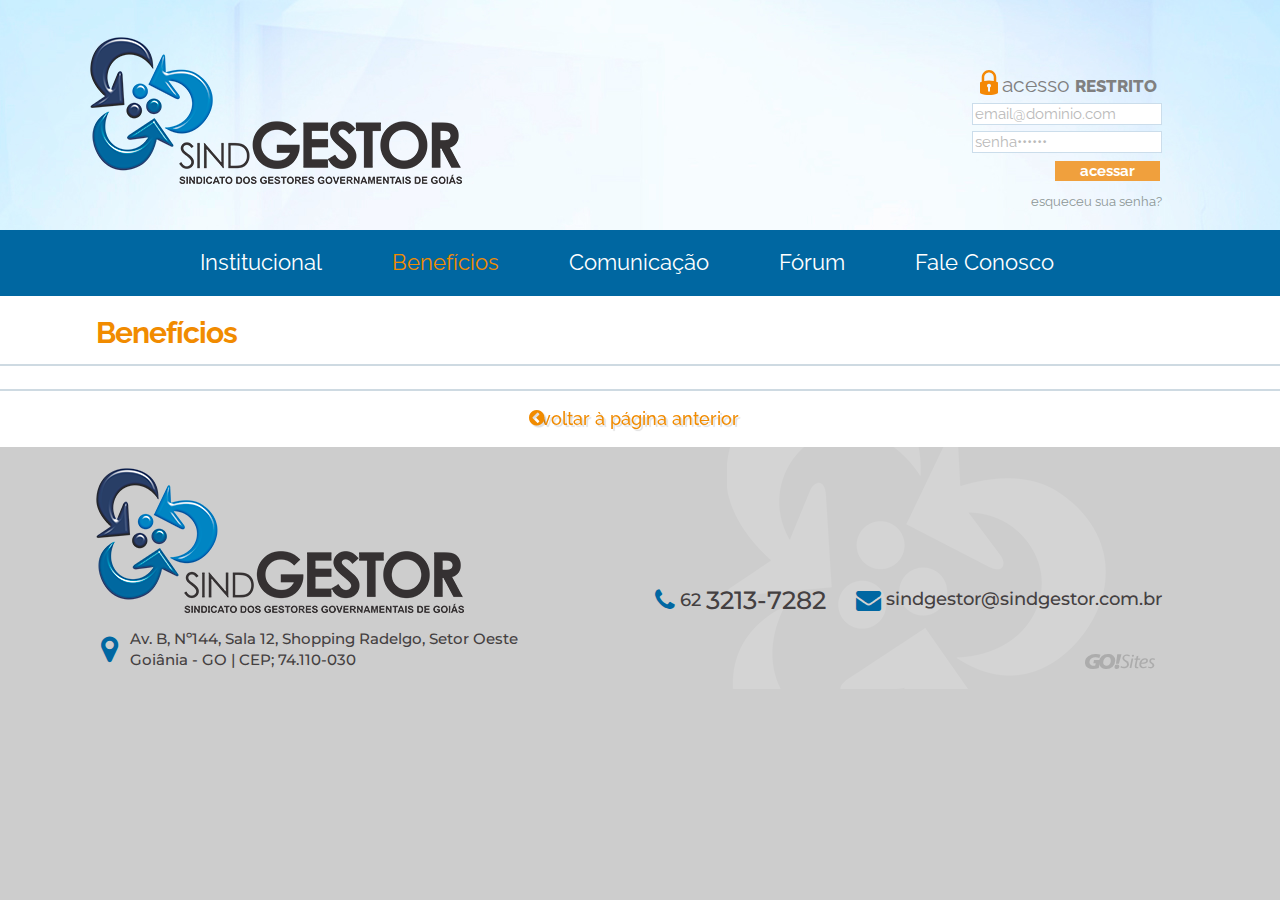
==== beneficios.html @ f87f8ef0 "first commit" ====
<!doctype html>
<html dir="ltr" lang="pt-BR" class="no-js"><!-- InstanceBegin template="/Templates/modelo.dwt" codeOutsideHTMLIsLocked="false" -->
<head>
<!-- 22/06/2016 -->
<!-- html5shiv -->
<!--[if lt IE 9]>
<script src="../js/html5shiv.js"></script>
<![endif]-->
<!-- meta tags -->
<meta charset="iso-8859-1" />
<meta name="viewport" content="width=device-width, initial-scale=1, maximum-scale=1, minimum-scale=1, user-scalable=no">
<meta name="title" content="SindGESTOR - Sindicato dos Gestores Governamentais de Goi&aacute;s"/>
<meta name="author" content="GO!Sites &mdash; Solu��es Online | (62) 3941-7878 gosites@gosites.com.br">
<meta name="copyright" content="� 2016" />
<meta name="keywords" content="" />
<meta name="distribution" content="global">
<!-- InstanceBeginEditable name="doctitle" -->
<title>SindGESTOR - Sindicato dos Gestores Governamentais de Goi&aacute;s</title>
<!-- InstanceEndEditable -->
<!-- favicon -->
<link rel="apple-touch-icon" sizes="57x57" href="favicon/apple-touch-icon-57x57.png">
<link rel="apple-touch-icon" sizes="60x60" href="favicon/apple-touch-icon-60x60.png">
<link rel="apple-touch-icon" sizes="72x72" href="favicon/apple-touch-icon-72x72.png">
<link rel="apple-touch-icon" sizes="76x76" href="favicon/apple-touch-icon-76x76.png">
<link rel="apple-touch-icon" sizes="114x114" href="favicon/apple-touch-icon-114x114.png">
<link rel="apple-touch-icon" sizes="120x120" href="favicon/apple-touch-icon-120x120.png">
<link rel="apple-touch-icon" sizes="144x144" href="favicon/apple-touch-icon-144x144.png">
<link rel="apple-touch-icon" sizes="152x152" href="favicon/apple-touch-icon-152x152.png">
<link rel="apple-touch-icon" sizes="180x180" href="favicon/apple-touch-icon-180x180.png">
<link rel="icon" type="image/png" href="favicon/favicon-32x32.png" sizes="32x32">
<link rel="icon" type="image/png" href="favicon/favicon-194x194.png" sizes="194x194">
<link rel="icon" type="image/png" href="favicon/favicon-96x96.png" sizes="96x96">
<link rel="icon" type="image/png" href="favicon/android-chrome-192x192.png" sizes="192x192">
<link rel="icon" type="image/png" href="favicon/favicon-16x16.png" sizes="16x16">
<link rel="manifest" href="favicon/manifest.json">
<link rel="mask-icon" href="favicon/safari-pinned-tab.svg" color="#5bbad5">
<link rel="shortcut icon" href="favicon/favicon.ico">
<meta name="msapplication-TileColor" content="#ffffff">
<meta name="msapplication-TileImage" content="../favicon/mstile-144x144.png">
<meta name="msapplication-config" content="../favicon/browserconfig.xml">
<meta name="theme-color" content="#0067a1">
<!-- css -->
<link href="css/bootstrap.css" rel="stylesheet" type="text/css" />
<link href="css/layout.css" rel="stylesheet" type="text/css" />
<!-- Owl Carousel Assets -->
<link href="owl-carousel/assets/owl.carousel.min.css" rel="stylesheet">
<link href="owl-carousel/assets/owl.theme.default.min.css" rel="stylesheet">
<!-- InstanceBeginEditable name="head" -->
<!-- InstanceEndEditable -->
</head>
<body>
<!-- classe da pagina --> 
<!-- InstanceBeginEditable name="classe-da-pagina" -->
<div class="pg-beneficios">
<!-- InstanceEndEditable --> 
<!-- header da template --> 
<!-- InstanceBeginEditable name="header" --> <!-- InstanceEndEditable --> 
<!-- topo -->
<header id="topo" class="col-md-12">
  <h1 class="oculto">SindGESTOR - Sindicato dos Gestores Governamentais de Goi&aacute;s</h1>
  <div class="col-md-12 topo"> 
    <!-- logo -->
    <span id="logo" class="desktop"><a href="principal.html" title="Ir para a p&aacute;gina inicial" class="logo">SindGESTOR - Sindicato dos Gestores Governamentais de Goi&aacute;s</a></span>
    <!-- login -->
    <form class="col-md-3 desktop login" id="acessoRestrito">
      <div class="login-titulo">acesso <strong>restrito</strong></div>
      <input name="loginEmail" type="text" id="loginEmail" placeholder="email@dominio.com">
      <input name="loginSenha" type="text" id="loginSenha" placeholder="senha&bull;&bull;&bull;&bull;&bull;&bull;">
      <input type="button" name="loginBt" id="loginBt" value="acessar">
      <a href="#" class="login-recuperar">esqueceu sua senha?</a>
    </form>
  </div>
  <!-- navegacao menu -->
  <div class="col-md-12 navegacao desktop">
    <ul>
      <li><a href="institucional.html" target="_self" class="menu-institucional" title="Conhe&ccedil;a o SindGESTOR">Institucional</a></li>
      <li><a href="beneficios.html" target="_self" class="menu-beneficios" title="Saiba quais s&atilde;o os benef&iacute;cios">Benef&iacute;cios</a></li>
      <li><a href="comunicacao.html" target="_self" class="menu-comunicacao" title="Comunica&ccedil;&atilde;o">Comunica&ccedil;&atilde;o</a></li>
      <li><a href="forum.html" target="_self" class="menu-forum" title="F&oacute;rum">F&oacute;rum</a></li>
      <li><a href="fale.html" target="_self" class="menu-fale" title="Entre em contato">Fale Conosco</a></li>
    </ul>
  </div>
</header>
<!-- navegacao mobile -->
<div class="col-md-12 mobile">
  <header class="col-md-12 mobile-topo"> 
    <!-- logo -->
    <div id="logo-mobile"><a href="principal.html" target="_self"><img src="img/logo-mobile.png" class="logo-mobile" alt="Ir para p&aacute;gina inicial"></a></div>
    <!-- menu icone -->
    <div id="nav-mobile"> <a href="javascript:void(0)" data-toggle="modal" data-target="#nav-mob"><img src="img/mob-menu.svg" class="nav-mobile" alt="Menu"></a> </div>
  </header>
  <!-- menu mobile -->
  <div class="modal fade menu-mobile fade-menu-mobile" id="nav-mob" tabindex="-1" role="dialog" aria-labelledby="myModalLabel" aria-hidden="true">
    <div class="modal-dialog menu-mobile-dialog">
      <div class="modal-content menu-mobile-content">
        <div class="modal-header menu-mobile-header"><a href="javascript:void(0)" class="fechar"><img src="img/fechar.svg" alt="Fechar Menu" data-dismiss="modal" aria-hidden="true"></a></div>
        <div class="modal-body menu-mobile-body"> 
          <!-- conteudos menu aqui -->
          <ul class="menu-movel" id="navegacao">
            <li><a href="institucional.html" target="_self" class="menu-institucional" title="Conhe&ccedil;a o SindGESTOR">Institucional</a></li>
            <li><a href="beneficios.html" target="_self" class="menu-beneficios" title="Saiba quais s&atilde;o os benef&iacute;cios">Benef&iacute;cios</a></li>
            <li><a href="comunicacao.html" target="_self" class="menu-comunicacao" title="Comunica&ccedil;&atilde;o">Comunica&ccedil;&atilde;o</a></li>
            <li><a href="forum.html" target="_self" class="menu-forum" title="F&oacute;rum">F&oacute;rum</a></li>
            <li><a href="fale.html" target="_self" class="menu-fale" title="Entre em contato">Fale Conosco</a></li>
          </ul>
        </div>
        <div class="modal-footer menu-mobile-footer"></div>
      </div>
    </div>
  </div>
  <!-- /nav-mob --> 
</div>
<!-- /.mobile -->
<main class="col-md-12 clearfix wrap">
  <section class="col-md-12 corpo"> 
    <!-- banners --> 
    <!-- InstanceBeginEditable name="banners" --> <!-- InstanceEndEditable --> 
    <!-- titulos -->
    <div id="titulos" class="col-md-12 clearfix">
      <div class="col-md-12 titulos"><!-- InstanceBeginEditable name="titulos" --><h1>Benef&iacute;cios</h1><!-- InstanceEndEditable --></div>
    </div>
    <!-- /.titulos -->
    <div class="clearfix"></div>
    <div class="col-md-12 conteudos">
      <!-- InstanceBeginEditable name="conteudos" -->
      
      <!-- InstanceEndEditable -->
    </div>
  </section>
  <!-- outros conteudos, sections, articles... --> 
  <!-- InstanceBeginEditable name="outros-conteudos" -->
  
  <!-- InstanceEndEditable --> 
  <!-- /.corpo -->
  <div class="col-md-12 conteudos-nav"><a href="javascript:history.back(-1)" title="Voltar &agrave; p&aacute;gina anterior" class="hvr-icon-back">voltar &agrave; p&aacute;gina anterior</a></div>
  <!-- /conteudos-nav --> 
</main>
<!-- rodape -->
<footer id="rodape" class="col-md-12">
  <div class="rodape">
    <!-- endereco -->
    <div class="col-sm-12 col-md-5 endereco">
      <a href="principal.html" title="Ir para a p&aacute;gina inicial" class="rodape-logo">SindGESTOR - Sindicato dos Gestores Governamentais de Goi&aacute;s</a>
      <a href="https://goo.gl/maps/Mhzkc9rK5yv" target="_blank" title="Localiza&ccedil;&atilde;o" class="rodape-link">
        <i class="fa fa-map-marker" aria-hidden="true"></i>
        <span>Av. B, N�144, Sala 12, Shopping Radelgo, Setor Oeste<br>Goi�nia - GO  |  CEP; 74.110-030</span>
      </a>
    </div>
     <!-- contatos -->
     <div class="col-sm-12 col-md-6 col-md-offset-1 contatos">
       <a href="tel:+556232137282" class="telefone" title="Telefone"><i class="fa fa-phone" aria-hidden="true"></i>62 <strong>3213-7282</strong></a>
       <a href="mailto:sindgestor@sindgestor.com.br" class="email" title="E-mail"><i class="fa fa-envelope" aria-hidden="true"></i>sindgestor@sindgestor.com.br</a>
     </div>
    <!-- GO!Sites -->
    <a href="http://www.gosites.com.br" target="_blank" class="gosites" title="Desenvolvido por GO!Sites"><img src="img/gosites.svg" alt="GO!Sites"></a>
  </div>
  <!-- ir para o topo --> 
  <a href="#topo" title="Voltar para o topo" class="subir hvr-icon-float"></a> </footer>
<!-- fechando div classe da pagina -->
</div>
<!-- scripts --> 
<script src="js/jquery-1.11.2.js"></script>
<!-- js bootstrap --> 
<script src="js/bootstrap.js"></script>
<!-- js navegacao fixa --> 
<script src="js/sindgestor.js"></script>
<!-- owl carousel --> 
<script src="owl-carousel/owl.carousel.min.js"></script>
<!-- InstanceBeginEditable name="footer" --> <!-- InstanceEndEditable -->
</body>
<!-- InstanceEnd --></html>
---- css/layout.css ----
/*
-------------------------- RESET + HOVER --------------------------
*/
@import url("normalize.css");
@import url("hover.css");
/*
---------------------------- WEBFONTS -----------------------------
*/
@import url("webfonts.css");
/*
------------------------------ MENU -------------------------------
*/
@import url("menu.css");
/*
---------------------- REDEFINICAO CSS GLOBAL ---------------------
*/
html {font-size: 62.5%;}
*{text-rendering: optimizeLegibility;}
::selection{background: #f18b00;color: #ffffff;}
::-moz-selection{background: #f18b00;color: #ffffff;}
body {
	background: #cdcdcd;
	color: #3f3e3e;
	font-family: 'Raleway', sans-serif;
	font-size: 1.4rem;
	font-weight: 500;
	margin: 0 auto;
	max-width: 2000px;
	min-width: 280px;
	position: relative;
	z-index: 2;
}
/*
------------------- CSS OCULTAR MOBILE EM DESKTOP ------------------
*/
@media screen and (min-width: 768px){.mobile{display: none !important;visibility: hidden !important;}}
/*
------------------- ESTRUTURA SECOES + ELEMENTOS -------------------
*/
.oculto{
	display: none !important;
	visibility: hidden !important;
}
.banners.corpo,.titulos,.conteudos,#rodape,.rodape{box-sizing: border-box;overflow: visible;position: relative;z-index: 5;}
#topo {
	background: url(../img/topo.jpg) no-repeat center top #ffffff;
	max-width: 2000px;
	padding: 0;
	position: relative;
	width: 100%;
	z-index: 10;
}
.topo {
	float: none;
	margin: 0 auto;
	max-width: 1170px;
	padding: 0 2%;
	position: relative;
	width: 100%;
}
#logo {
	display: inline-block;
	margin: 37px 2% 46px 9px;
	max-width: 372px;
	position: relative;
	width: 100%;
	z-index: 300;
}
.logo {
	background: url(../img/logo.png) no-repeat left top;
	background-size: contain;
	display: block;
	height: 147px;
	max-width: 372px;
	text-indent: -9999px;
	width: 100%;
}
.login {
	float: right;
	margin-right: 2%;
	margin-top: 70px;
	max-width: 220px;
}
.login-titulo {
	color: #808080;
	font-family: 'Raleway', sans-serif;
	font-size: 2.1rem;
	font-weight: 400;
	padding-left: 25px;
	position: relative;
	text-align: center;
}
.login-titulo:before {
	background: url(../img/icone-restrito.svg) no-repeat left top;
	content: '';
	height: 25px;
	left: 8px;
	position: absolute;
	top: 0;
	width: 19px;
}
.login-titulo strong {
	font-size: 1.7rem;
	font-weight: 800;
	text-transform: uppercase;
}
#loginEmail,
#loginSenha {
	border: solid 1px #cbddeb;
	color: #808080;
	font-family: 'Raleway', sans-serif;
	font-size: 1.5rem;
	font-weight: 400;
	height: 22px;
	margin: 3px 0;
	padding: 2px;
	width: 100%;
}
#loginEmail:focus,
#loginSenha:focus {
	border: solid 1px #a7e2b4;
	outline: none;
}
#loginBt {
	background: #f0a03d;
	border: none;
	color: #ffffff;
	display: block;
	font-family: 'Raleway', sans-serif;
	font-size: 1.5rem;
	font-weight: 700;
	height: 20px;
	line-height: 1.1rem;
	margin: 0 2px 12px auto;
	margin-top: 5px;
	width: 105px;
}
#loginBt:hover,
#loginBt:focus {
	background: #0067a1;
	outline: none;
}
.login-recuperar {
	color: #8c9695;
	display: inline-block;
	float: right;
	font-family: 'Raleway', sans-serif;
	font-size: 1.3rem;
	font-weight: 400;
	text-align: right;
}
main {
	background: #ffffff;
	float: none !important;
	overflow: visible;
	padding: 0 !important;
	position: relative;
}
.titulos-e-banners {
	background: #ffffff;
	float: none;
	max-width: 2000px;
	padding: 0;
	position: relative;
	width: 100%;
}
#titulos {
	background: #ffffff;
	border-bottom: solid 2px transparent;
	padding: 15px 0;
	position: relative;
	width: 100%;
	z-index: 9;
}
#titulos:after {
	background: #CEDAE2;
	bottom: -2px;
	height: 2px;
	left: 0;
	position: absolute;
	width: 100%;
}
.titulos {
	color: #f18b00;
	display: block;
	float: none;
	font-family: 'Raleway', sans-serif;
	font-size: 3rem;
	letter-spacing: -.1rem;
	line-height: 1rem;
	margin: 0 auto;
	max-width: 1140px;
	padding: 0 2%;
	position: relative;
	text-align: left;
	width: 100%;
	z-index: 9;
}
.titulos span,
.titulos h1,
.titulos h2,
.titulos h3,
.titulos h4,
.titulos h5,
.titulos h6 {
	display: inline-block;
	font-weight: 700;
	margin: 0;
	padding: 0;
	position: relative;
	vertical-align: middle;
	z-index: 20;
}
.titulos h1,
.titulos span {
	font-size: 3rem;
}
.titulos h2 {
	font-size: 2.5rem;
}
.titulos h3 {
	font-size: 2rem;
}
.titulos h4 {
	font-size: 1.8rem;
	font-weight: 400;
}
.titulos h5 {
	font-size: 1.5rem;
	font-weight: 400;
}
.titulos h6 {
	font-size: 1.2rem;
	font-weight: 400;
}
.corpo {
	background: #ffffff;
	display: block;
	float: none;
	margin: 0 auto;
	max-width: 2000px;
	overflow: hidden;
	padding: 15px 0;
	padding-top: 5px;
	position: relative;
	width: 100%;
	z-index: 1;
}
.conteudos {
	float: none;
	font-size: 1.6rem;
	letter-spacing: .05rem;
	line-height: 2.7rem;
	margin: 0 auto;
	max-width: 1140px;
	padding: 0 2%;
	padding-top: 10px;
	position: relative;
	width: 100%;
	z-index: 9;
}
.conteudos-nav {
	background: #ffffff;
	margin: 0 auto;
	max-width: 2000px;
	padding: 15px 0;
	position: relative;
	text-align: center;
	width: 100%;
	z-index: 1;
}
.conteudos-nav:before {
	background: #CEDAE2;
	content: '';
	height: 2px;
	left: 0;
	position: absolute;
	top: -2px;
	width: 100%;
}
.conteudos-nav a {
	color: #f18b00;
	display: block;
	font-family: 'Raleway', sans-serif;
	font-size: 1.8rem;
	margin: 0 auto;
	max-width: 260px;
	padding: 0 2%;
	position: relative;
	text-align: center;
	text-shadow: 2.229px 2.007px 1px rgba(4, 4, 4, 0.129);
	width: 100%;
}
.conteudos-nav a:hover,
.conteudos-nav a:focus {
	text-decoration: none;
}
#rodape {
	background: #cdcdcd;
	color: #444041;
	float: none;
	font-family: 'Montserrat', sans-serif;
	font-size: 1.5rem;
	font-weight: 500;
	margin: 0 auto;
	max-width: 2000px;
	padding: 0;
	position: relative;
	width: 100%;
}
#rodape a:hover {
	text-decoration: none;
}
.rodape {
	background: url(../img/rodape-logo-icone.png) no-repeat 85% top;
	float: none;
	margin: 0 auto;
	max-width: 1170px;
	min-height: 242px;
	overflow: auto;
	padding: 21px 2%;
	width: 100%;
}
.endereco {
}
.rodape-logo {
	background: url(../img/rodape-logo.png) no-repeat left top;
	background-size: contain;
	display: block;
	height: 145px;
	margin-bottom: 15px;
	max-width: 368px;
	text-indent: -9999px;
	width: 100%;
}
.endereco a {
	color: #444041;
}
.endereco a:hover,
.endereco a:focus {
	outline: none;
	text-decoration: none;
}
.endereco i {
	color: #0067a2;
	display: inline-block;
	font-size: 3rem;
	margin-bottom: 25px;
	margin-left: 5px;
	margin-right: 8px;
	vertical-align: middle;
}
.endereco span {
	display: inline-block;
}
.contatos {
	font-size: 1.8rem;
	margin-top: 115px;
}
.contatos i {
	color: #0067a2;
	display: inline-block;
	font-size: 2.5rem;
	margin-right: 5px;
	vertical-align: middle;
}
.telefone {
	color: #444041;
	display: inline-block;
	margin-right: 25px;
}
.telefone strong {
	display: inline-block;
	font-size: 2.5rem;
	font-weight: 500;
	vertical-align: middle;
}
.email {
	color: #444041;
	display: inline-block;
}
.gosites {
	display: inline-block;
	float: right;
	margin: 0 auto;
	margin-bottom: 20px;
	margin-right: 4%;
	margin-top: 31px;
	max-width: 70px;
	width: 100%;
}
.subir {
	background: #ffffff;
	border-radius: 50%;
	bottom: 30px;
	color: #bbbbbb;
	display: block;
	height: 45px;
	max-width: 45px;
	position: fixed;
	right: 3%;
	width: 100%;
}
.subir:hover,
.subir:focus {
	color: #A7A7A7;
}
.subir:before {
	content: '\f139';
	font-size: 5rem;
	line-height: 4.7rem;
	right: 0;
}
/*
----------------------- CSS DE MEDIA QUERIES -----------------------
*/
@media screen and (max-width:1160px) {
.endereco span {
	width: 70%;
}
.endereco i {
	vertical-align: top;
}
}
@media screen and (max-width:1000px) {
.lateral { /* classe para conteudos com menu interno */
	max-width: 1000px;
	width: 100%;
}
}
@media screen and (max-width:992px) {
.rodape {
	background: url(../img/rodape-logo-icone.png) no-repeat 99% top;
	background-size: auto 100%;
}
.contatos {
	margin-top: 15px;
}
.gosites {
	float: left;
	margin-left: 2%;
}
}
/*
----------------------- CSS INFERIOR A 767px -----------------------
*/
@media screen and (max-width: 767px){
/* ANIMACAO DE TODOS OS ELEMENTOS */
*{text-rendering: geometricPrecision;-webkit-transition: all ease .7s;-moz-transition: all ease .7s;transition: all ease .7s;}

/* OCULTAR ELEMENTOS DE DESKTOP */
.desktop{display: none !important;visibility: hidden !important;}

/* CONTORNO DE LINKS EM MOBILE */
a:focus{outline: none;}.

/* EXIBIR ELEMENTOS DE MOBILE E EXIBIR EM BLOCO 100% */
mobile{display:block !important;float:none;visibility:visible !important;}
#topo,
.topo {
	margin-bottom: 0;
}
/* ESTRUTURA SECOES + ELEMENTOS */
.mobile-topo {
	background: #ffffff;
	box-shadow: rgba(221, 221, 221, 0.329412) 0px 1px 5px 0px;
	left: 0px;
	padding: 0;
	position: fixed;
	top: 0;
	width: 100%;
	z-index: 51;
}
#logo-mobile {
	float: left;
	height: 46px;
	margin-bottom: 22px;
	margin-left: 8px;
	margin-top: 8px;
	max-width: 240px;
	position: relative;
	text-align: left;
	width: 100%;
	z-index: 51;
}
.logo-mobile {
	max-width: 240px;
	position: relative;
	width: 100%;
	z-index: 52;
}
.titulos-e-banners {
	margin-top: 61px;
}
#titulos {
	left: 0;
	letter-spacing: -.1rem;
	margin-bottom: 0;
	margin-top: 76px;
	padding: 6px 2%;
	position: relative;
	top: 0;
	width: 100%;
}
.titulos {
	display: inline-block;
	line-height: 1rem;
	padding: 0;
}
.titulos h1,
.titulos span {
	font-size: 2.2rem;
}
.titulos h2 {
	font-size: 2rem;
}
.titulos h3 {
	font-size: 1.8rem;
}
.titulos h4 {
	font-size: 1.6rem;
}
.titulos h5 {
	font-size: 1.2rem;
}
.titulos h6 {
	font-size: 1rem;
}
.titulos span:before, .titulos h1:before, .titulos h2:before, .titulos h3:before, .titulos h4:before, .titulos h5:before, .titulos h6:before {
	bottom: -3px;
	height: 2px;
}
.titulos span:after, .titulos h1:after, .titulos h2:after, .titulos h3:after, .titulos h4:after, .titulos h5:after, .titulos h6:after {
	bottom: -8px;
	height: 2px;
}
.corpo {
	padding-top: 0;
}
.conteudos {
	font-size: 1.45rem;
	margin-top: 0;
	min-height: 20px;
	padding: 6px 2% 0px 2%;
}
.subir {
	bottom: 10px;
	opacity: .8;
	width: 45px;
	z-index: 1000;
}
}
@media screen and (max-width:490px) {
.endereco span {
	width: 70%;
}
}
@media screen and (max-width:430px) {
.rodape-logo {
	height: 105px;
}
}
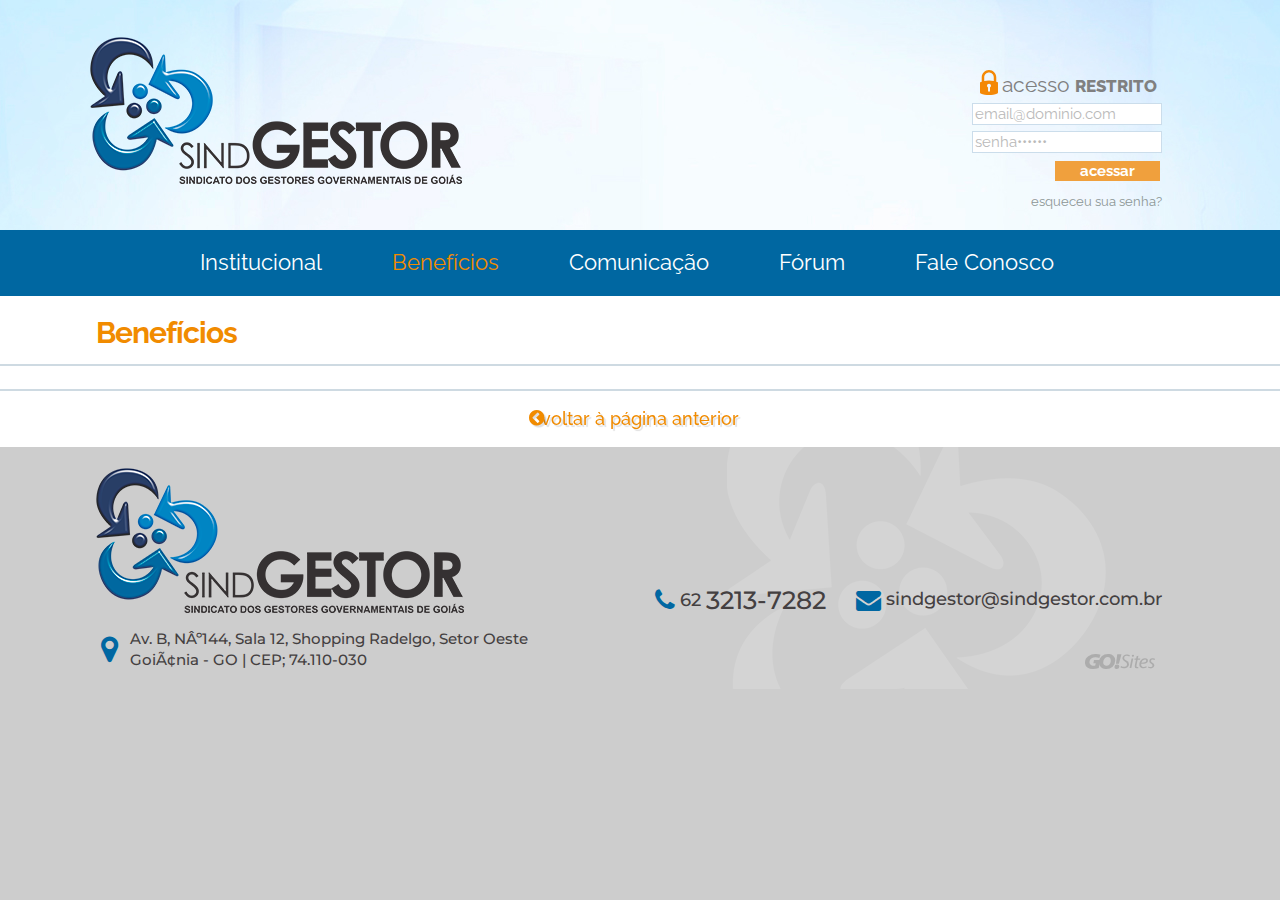
==== commit 10016d2d: "Update beneficios.html" ====
--- a/beneficios.html
+++ b/beneficios.html
@@ -10,8 +10,8 @@
 <meta charset="iso-8859-1" />
 <meta name="viewport" content="width=device-width, initial-scale=1, maximum-scale=1, minimum-scale=1, user-scalable=no">
 <meta name="title" content="SindGESTOR - Sindicato dos Gestores Governamentais de Goi&aacute;s"/>
-<meta name="author" content="GO!Sites &mdash; Solu��es Online | (62) 3941-7878 gosites@gosites.com.br">
-<meta name="copyright" content="� 2016" />
+<meta name="author" content="GO!Sites &mdash; Soluções Online | (62) 3941-7878 gosites@gosites.com.br">
+<meta name="copyright" content="® 2016" />
 <meta name="keywords" content="" />
 <meta name="distribution" content="global">
 <!-- InstanceBeginEditable name="doctitle" -->
@@ -60,7 +60,7 @@
   <h1 class="oculto">SindGESTOR - Sindicato dos Gestores Governamentais de Goi&aacute;s</h1>
   <div class="col-md-12 topo"> 
     <!-- logo -->
-    <span id="logo" class="desktop"><a href="principal.html" title="Ir para a p&aacute;gina inicial" class="logo">SindGESTOR - Sindicato dos Gestores Governamentais de Goi&aacute;s</a></span>
+    <span id="logo" class="desktop"><a href="index.html" title="Ir para a p&aacute;gina inicial" class="logo">SindGESTOR - Sindicato dos Gestores Governamentais de Goi&aacute;s</a></span>
     <!-- login -->
     <form class="col-md-3 desktop login" id="acessoRestrito">
       <div class="login-titulo">acesso <strong>restrito</strong></div>
@@ -85,7 +85,7 @@
 <div class="col-md-12 mobile">
   <header class="col-md-12 mobile-topo"> 
     <!-- logo -->
-    <div id="logo-mobile"><a href="principal.html" target="_self"><img src="img/logo-mobile.png" class="logo-mobile" alt="Ir para p&aacute;gina inicial"></a></div>
+    <div id="logo-mobile"><a href="index.html" target="_self"><img src="img/logo-mobile.png" class="logo-mobile" alt="Ir para p&aacute;gina inicial"></a></div>
     <!-- menu icone -->
     <div id="nav-mobile"> <a href="javascript:void(0)" data-toggle="modal" data-target="#nav-mob"><img src="img/mob-menu.svg" class="nav-mobile" alt="Menu"></a> </div>
   </header>
@@ -140,10 +140,10 @@
   <div class="rodape">
     <!-- endereco -->
     <div class="col-sm-12 col-md-5 endereco">
-      <a href="principal.html" title="Ir para a p&aacute;gina inicial" class="rodape-logo">SindGESTOR - Sindicato dos Gestores Governamentais de Goi&aacute;s</a>
+      <a href="index.html" title="Ir para a p&aacute;gina inicial" class="rodape-logo">SindGESTOR - Sindicato dos Gestores Governamentais de Goi&aacute;s</a>
       <a href="https://goo.gl/maps/Mhzkc9rK5yv" target="_blank" title="Localiza&ccedil;&atilde;o" class="rodape-link">
         <i class="fa fa-map-marker" aria-hidden="true"></i>
-        <span>Av. B, N�144, Sala 12, Shopping Radelgo, Setor Oeste<br>Goi�nia - GO  |  CEP; 74.110-030</span>
+        <span>Av. B, Nº144, Sala 12, Shopping Radelgo, Setor Oeste<br>Goiânia - GO  |  CEP; 74.110-030</span>
       </a>
     </div>
      <!-- contatos -->
@@ -168,4 +168,4 @@
 <script src="owl-carousel/owl.carousel.min.js"></script>
 <!-- InstanceBeginEditable name="footer" --> <!-- InstanceEndEditable -->
 </body>
-<!-- InstanceEnd --></html>+<!-- InstanceEnd --></html>
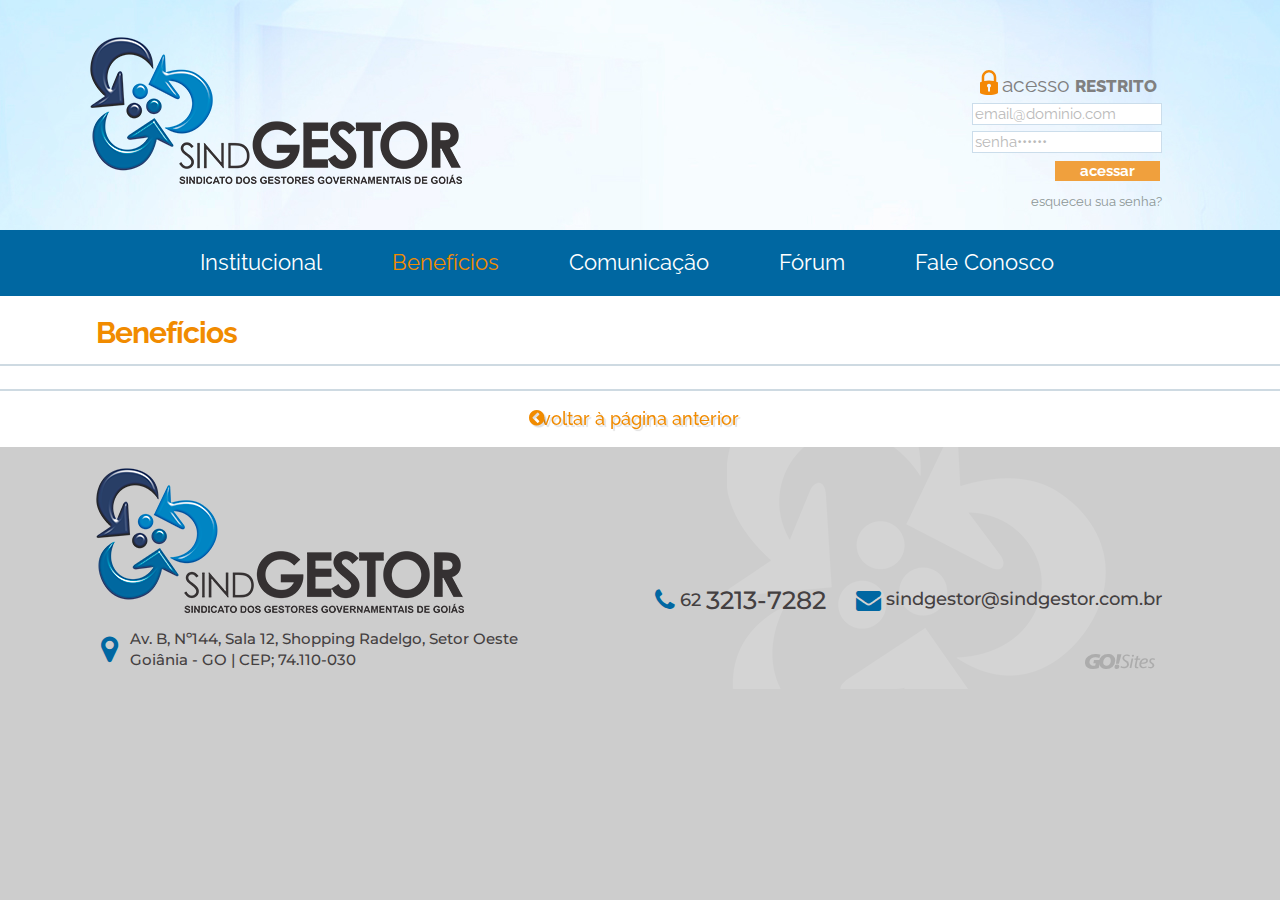
==== commit 82c8b4bb: "modified:   beneficios.html" ====
--- a/beneficios.html
+++ b/beneficios.html
@@ -7,7 +7,7 @@
 <script src="../js/html5shiv.js"></script>
 <![endif]-->
 <!-- meta tags -->
-<meta charset="iso-8859-1" />
+<meta charset="UTF-8" />
 <meta name="viewport" content="width=device-width, initial-scale=1, maximum-scale=1, minimum-scale=1, user-scalable=no">
 <meta name="title" content="SindGESTOR - Sindicato dos Gestores Governamentais de Goi&aacute;s"/>
 <meta name="author" content="GO!Sites &mdash; Soluções Online | (62) 3941-7878 gosites@gosites.com.br">
